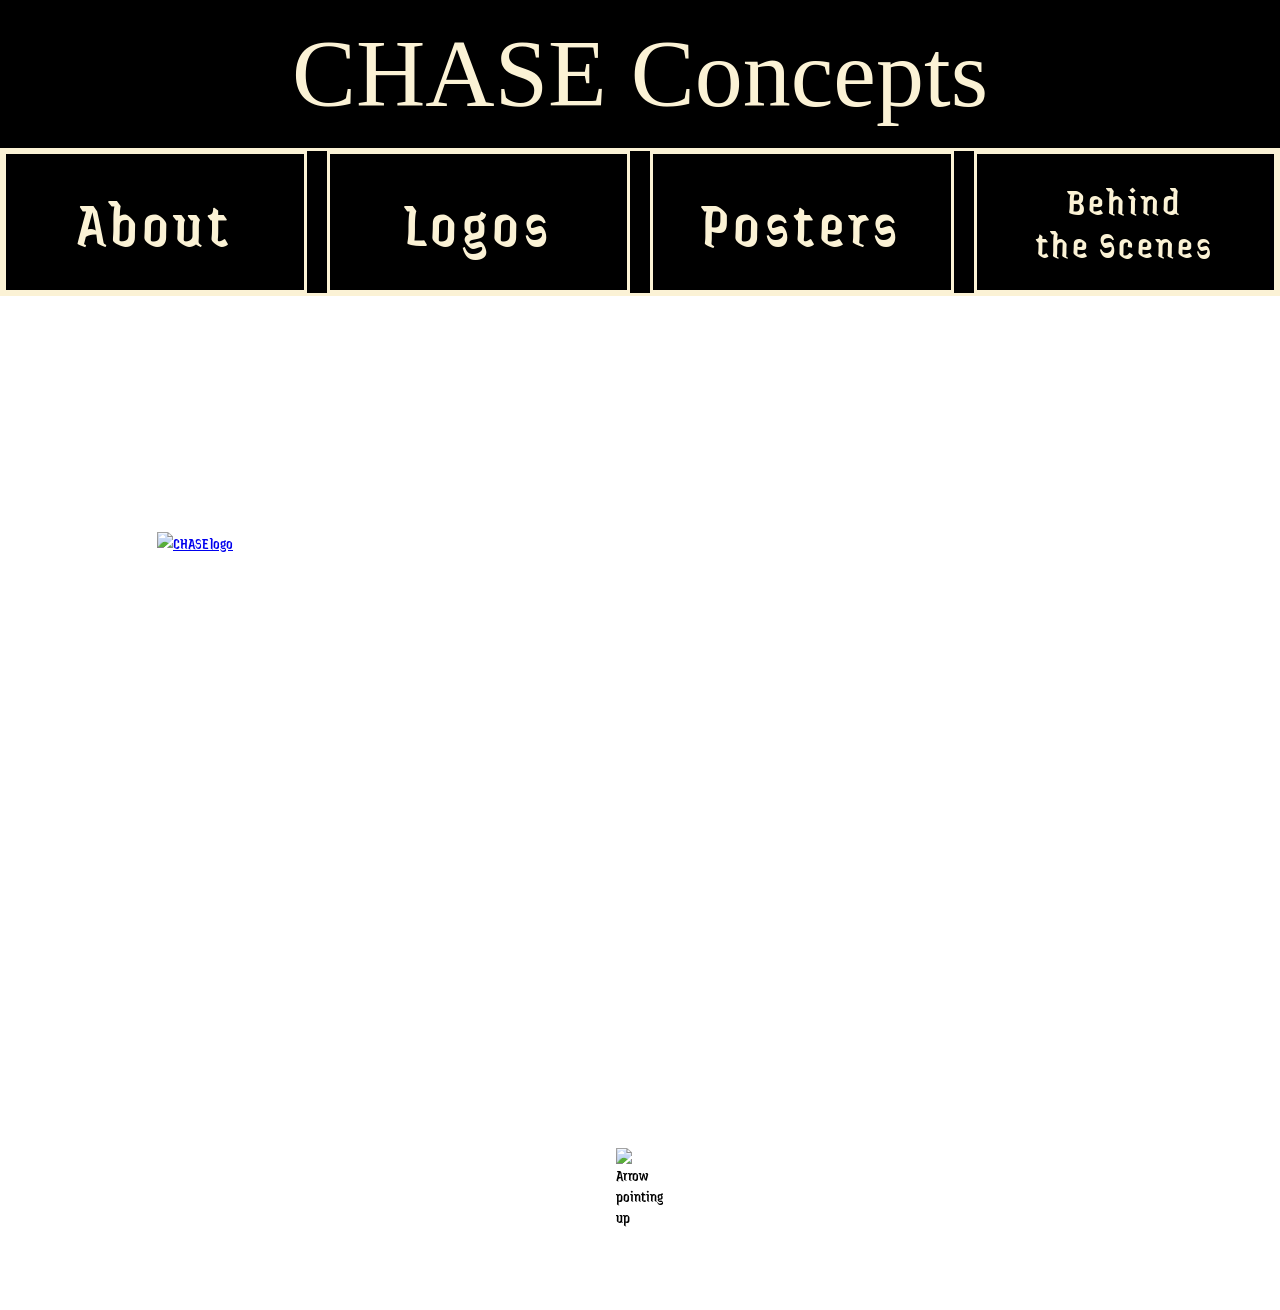
==== index.html @ 74530429 "added home and about" ====
<!DOCTYPE html>
<html lang="en">
<head>
  <meta charset="utf-8">
  <title>Chase Concepts</title>
  <link rel="preconnect" href="https://fonts.googleapis.com">
  <link rel="preconnect" href="https://fonts.gstatic.com" crossorigin>
  <link href="https://fonts.googleapis.com/css2?family=Jaini+Purva&display=swap" rel="stylesheet">
  <link rel="stylesheet" href="styles.css">
</head>
<body>

  <header>
    <h1>CHASE Concepts</h1>
    <nav>
      <ul>
        <li><a href="about.html">About</a></li>
        <li><a href="logos.html">Logos</a></li>
        <li><a href="posters.html">Posters</a></li>
        <li><a class="small-text" href="behind-the-scenes.html">Behind<br>the Scenes</a></li>
      </ul>
    </nav>
  </header>

  <main>
    <p class="tagline">A nighttime investigation turns into a thriller in CHASE.</p>

    <a class="film-link" href="https://youtu.be/Tpo456-Bs4Q">
      <img src="images/chase-logo.png" alt="CHASE logo">
    </a>

    <img class="arrow" src="images/arrow.png" alt="Arrow pointing up">
    <p class="film-text">Click here to watch short film</p>
  </main>

</body>
</html>
---- styles.css ----
/* ---------- Colors ---------- */
:root {
  --cream: #fbf2d5;
  --black: #000000;
  --white: #ffffff;
}

/* ---------- Page ---------- */
body {
  margin: 0;
  background-image: url("images/chase-poster.png");
  background-size: cover;
  background-position: center top;
  font-family: "Jaini Purva", cursive;
}

/* ---------- Header ---------- */
header {
  background-color: var(--black);
}

h1 {
  margin: 0;
  height: 148px;
  line-height: 148px;
  text-align: center;
  font-family: "Juice ITC", cursive;
  font-weight: 400;
  font-size: 96px;
  color: var(--cream);
}

/* ---------- Menu bar ---------- */
nav {
  height: 148px;
  box-sizing: border-box;
  border: 3px solid var(--cream);
  background-color: var(--black);
}

nav ul {
  display: flex;
  justify-content: center;
  gap: 20px;
  margin: 0;
  padding: 0;
  height: 100%;
  list-style: none;
}

nav li {
  width: 313px;
}

nav a {
  display: flex;
  align-items: center;
  justify-content: center;
  height: 100%;
  box-sizing: border-box;
  border: 3px solid var(--cream);
  background-color: var(--black);
  color: var(--cream);
  text-decoration: none;
  text-align: center;
  font-size: 64px;
  line-height: 57px;
  letter-spacing: 5px;
}

/* The Behind the Scenes button uses smaller text so it fits on two lines */
nav a.small-text {
  font-size: 40px;
  line-height: 43px;
  letter-spacing: 3px;
}

/* ---------- Main content ---------- */
main {
  display: flex;
  flex-direction: column;
  align-items: center;
  padding-bottom: 34px;
}

.tagline {
  width: 546px;
  margin: 94px 0 0 0;
  align-self: flex-start;
  margin-left: 100px;
  text-align: center;
  font-size: 40px;
  line-height: 43px;
  letter-spacing: 3px;
  color: var(--white);
}

.film-link {
  display: block;
  width: 966px;
  height: 595px;
  margin-top: 56px;
}

.film-link img {
  width: 100%;
  height: 100%;
  object-fit: cover;
  display: block;
}

.arrow {
  width: 48px;
  margin-top: 21px;
}

.film-text {
  width: 640px;
  margin: 6px 0 0 0;
  text-align: center;
  font-size: 40px;
  line-height: 43px;
  letter-spacing: 3px;
  color: var(--white);
}
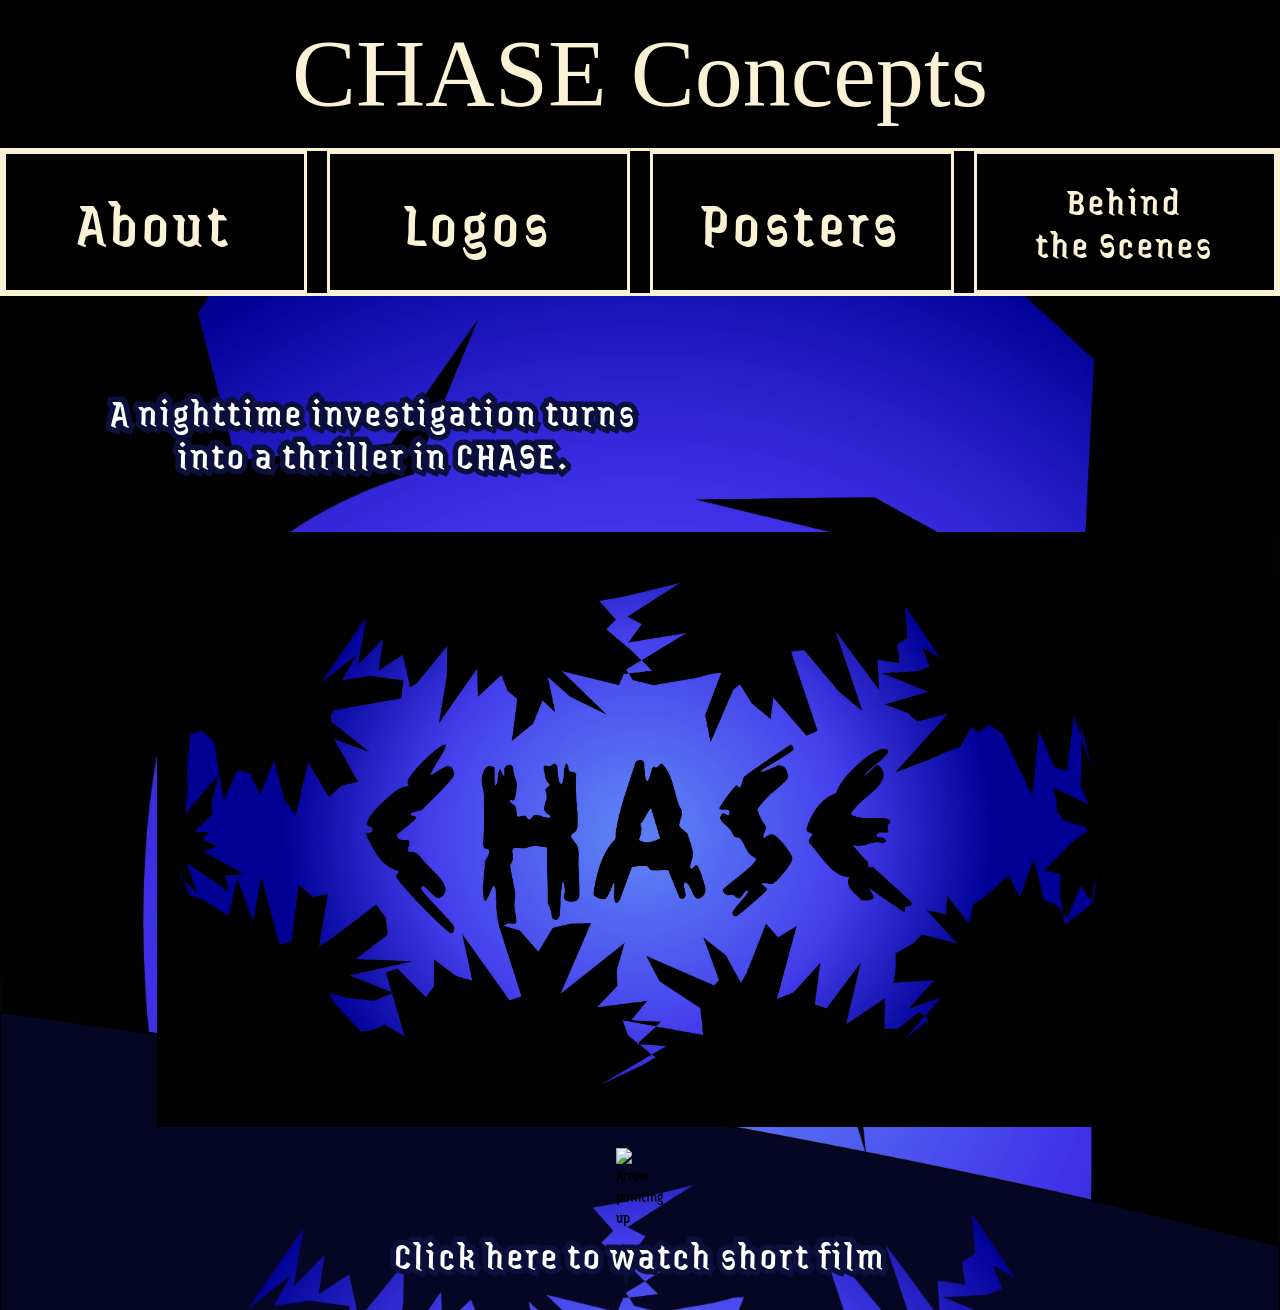
==== commit f2413c75: "fixing stuff" ====
--- a/index.html
+++ b/index.html
@@ -26,7 +26,7 @@
     <p class="tagline">A nighttime investigation turns into a thriller in CHASE.</p>
 
     <a class="film-link" href="https://youtu.be/Tpo456-Bs4Q">
-      <img src="images/chase-logo.png" alt="CHASE logo">
+      <img src="images/chase-logo.jpg" alt="CHASE logo">
     </a>
 
     <img class="arrow" src="images/arrow.png" alt="Arrow pointing up">
--- a/styles.css
+++ b/styles.css
@@ -3,12 +3,13 @@
   --cream: #fbf2d5;
   --black: #000000;
   --white: #ffffff;
+  --navy: #0b0f3b;
 }
 
 /* ---------- Page ---------- */
 body {
   margin: 0;
-  background-image: url("images/chase-poster.png");
+  background-image: url("images/poster-final.jpg");
   background-size: cover;
   background-position: center top;
   font-family: "Jaini Purva", cursive;
@@ -93,6 +94,9 @@
   line-height: 43px;
   letter-spacing: 3px;
   color: var(--white);
+  -webkit-text-stroke: 11px var(--navy);
+  text-decoration-color: var(--navy);
+  paint-order: stroke;
 }
 
 .film-link {
@@ -122,4 +126,7 @@
   line-height: 43px;
   letter-spacing: 3px;
   color: var(--white);
+  -webkit-text-stroke: 11px var(--navy);
+  text-decoration-color: var(--navy);
+  paint-order: stroke;
 }
